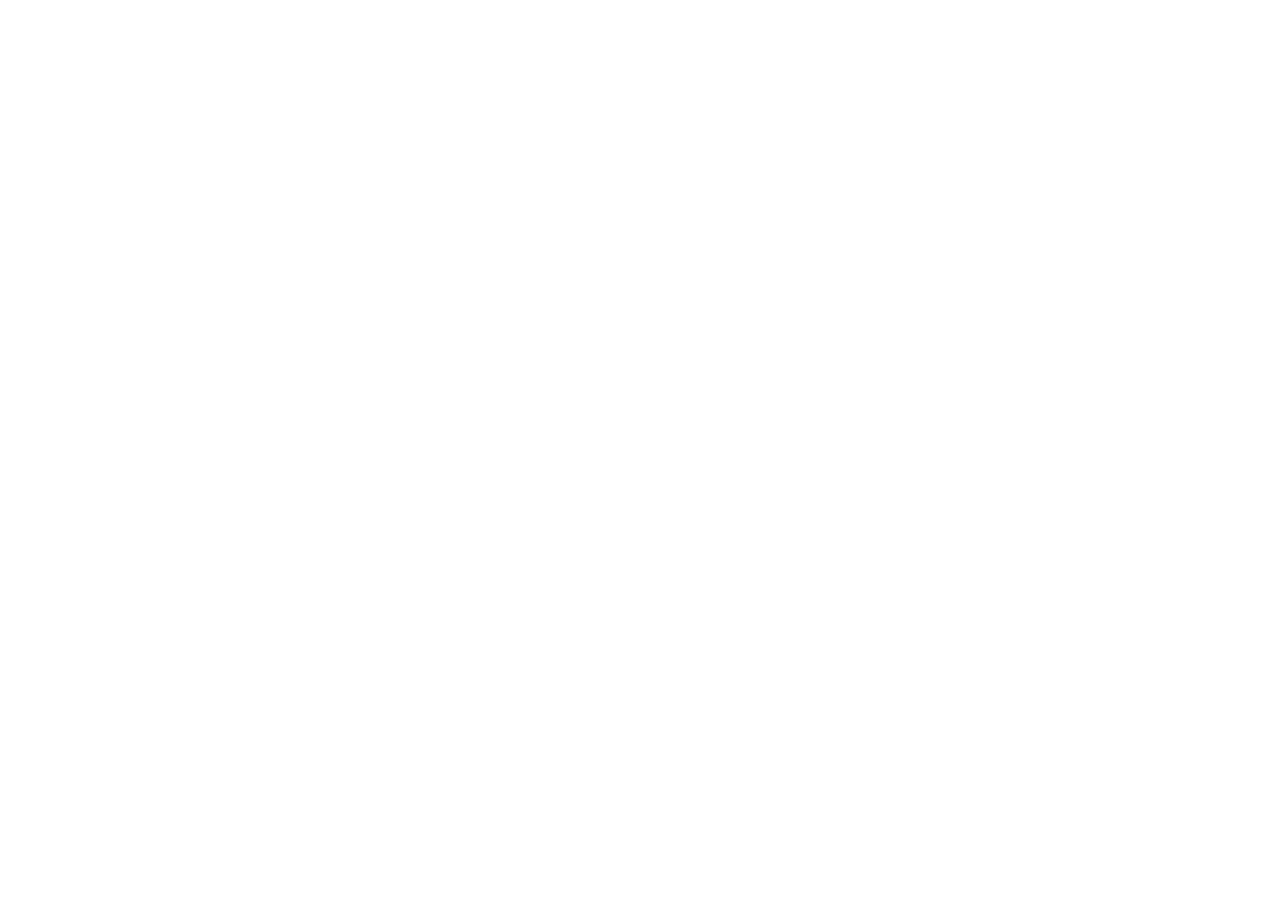
==== hlhlo-cloud-jssdk/src/main/resources/templates/index.html @ a392ea1e "微信公众号" ====
<!DOCTYPE html>
<html lang="zh-CN" xmlns:th="http://www.w3.org/1999/xhtml">
  <head>
    <meta charset="utf-8">
    <meta name="viewport" content="width=device-width,initial-scale=1,user-scalable=0">

    <title>呼拉圈</title>

    <!--iconfont css-->
    <!--<link th:href="@{/font-icon/iconfont.css}" rel="stylesheet">-->

  </head>
  <body>

    <!--步骤二：引入JS文件-->
    <script src="http://res.wx.qq.com/open/js/jweixin-1.4.0.js"></script>
    <script th:src="@{/js/jquery-3.3.1.min.js}"></script>

    <script type="text/javascript" th:inline="javascript">
        $(document).ready(function(){
            //步骤三：通过config接口注入权限验证配置
            wx.config({
                debug: true, // 开启调试模式,调用的所有api的返回值会在客户端alert出来，若要查看传入的参数，可以在pc端打开，参数信息会通过log打出，仅在pc端时才会打印。
                appId: [[${appId}]], // 必填，公众号的唯一标识
                timestamp:[[${timestamp}]] , // 必填，生成签名的时间戳
                nonceStr: [[${nonceStr}]], // 必填，生成签名的随机串
                signature: [[${signature}]],// 必填，签名
                jsApiList: ['onMenuShareTimeline','onMenuShareAppMessage','onMenuShareQQ','onMenuShareWeibo','onMenuShareQZone'] // 必填，需要使用的JS接口列表
            });

            //步骤四：通过ready接口处理成功验证
            wx.ready(function(){
                // config信息验证后会执行ready方法，所有接口调用都必须在config接口获得结果之后，config是一个客户端的异步操作，所以如果需要在页面加载时就调用相关接口，则须把相关接口放在ready函数中调用来确保正确执行。对于用户触发时才调用的接口，则可以直接调用，不需要放在ready函数中。
                console.log("wx.ready");
            });

            //步骤五：通过error接口处理失败验证
            wx.error(function(res){
                // config信息验证失败会执行error函数，如签名过期导致验证失败，具体错误信息可以打开config的debug模式查看，也可以在返回的res参数中查看，对于SPA可以在这里更新签名。
                console.log("wx.error");
            });
        });


    </script>
  </body>
</html>
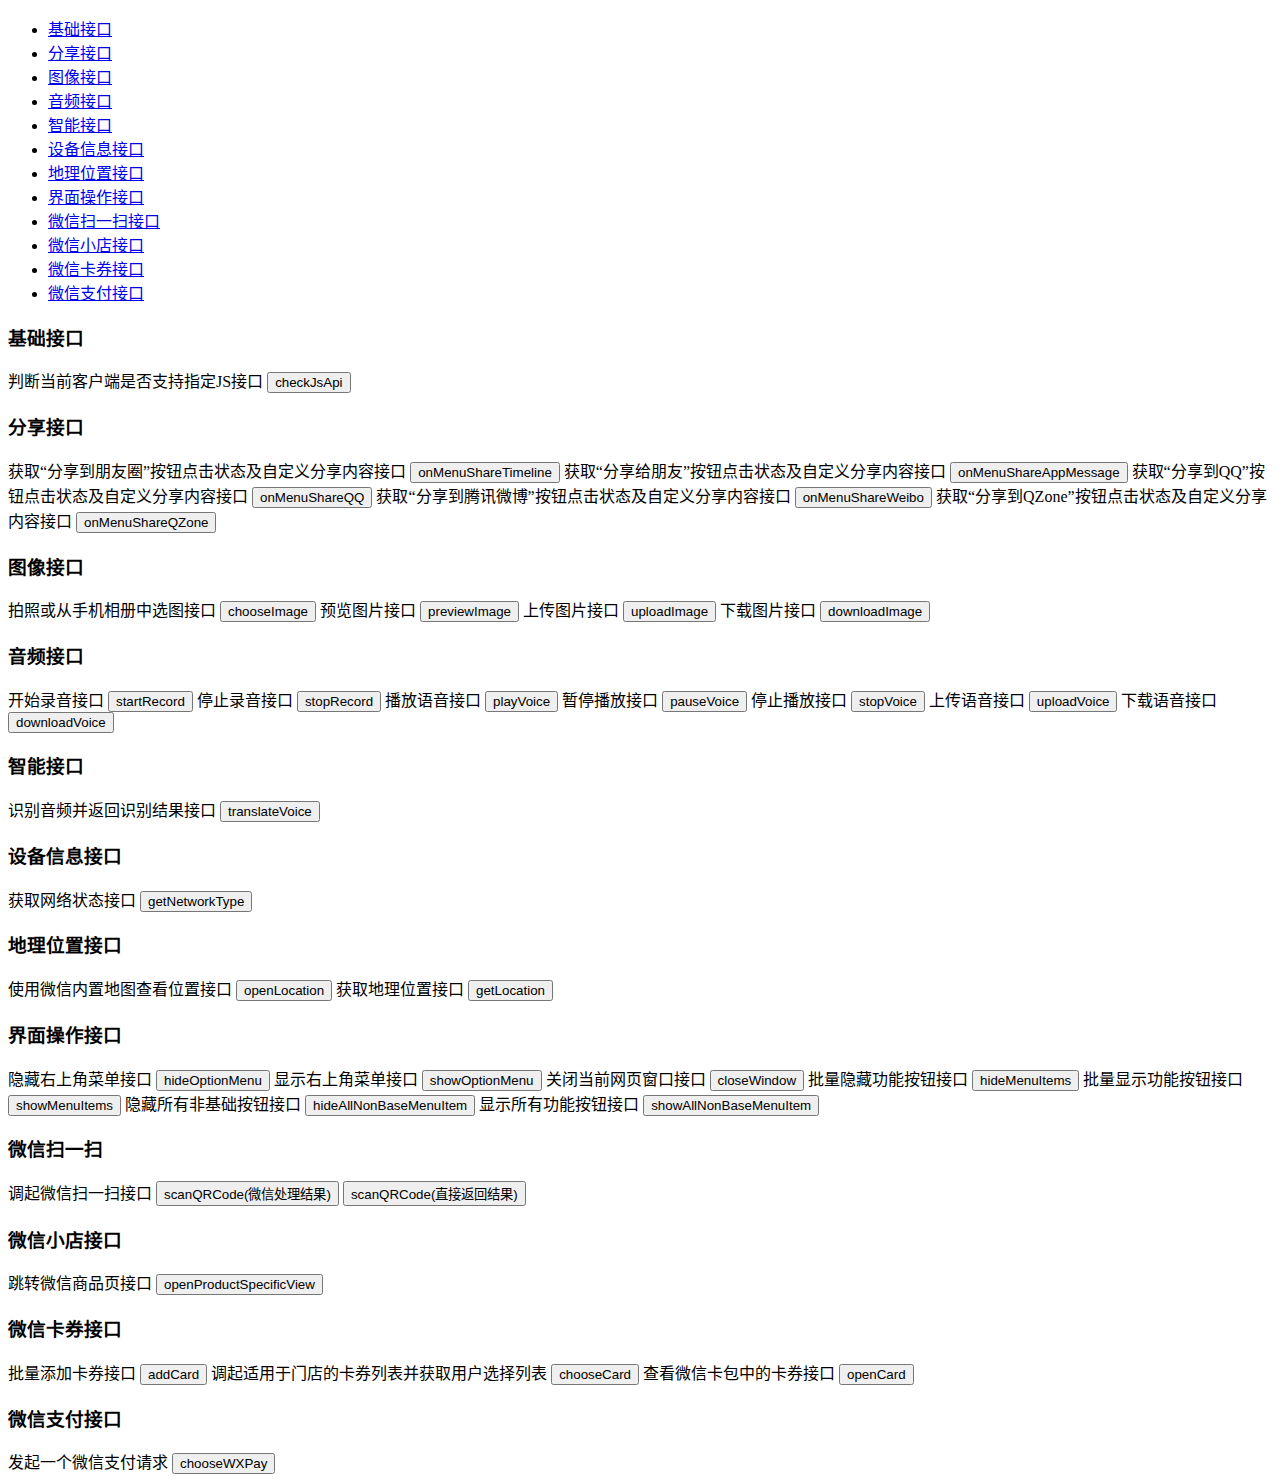
==== commit 2fa1862b: "jssdk" ====
--- a/hlhlo-cloud-jssdk/src/main/resources/templates/index.html
+++ b/hlhlo-cloud-jssdk/src/main/resources/templates/index.html
@@ -11,27 +11,179 @@
 
   </head>
   <body>
+  <div class="wxapi_container">
+    <div class="wxapi_index_container">
+      <ul class="label_box lbox_close wxapi_index_list">
+        <li class="label_item wxapi_index_item"><a class="label_inner" href="#menu-basic">基础接口</a></li>
+        <li class="label_item wxapi_index_item"><a class="label_inner" href="#menu-share">分享接口</a></li>
+        <li class="label_item wxapi_index_item"><a class="label_inner" href="#menu-image">图像接口</a></li>
+        <li class="label_item wxapi_index_item"><a class="label_inner" href="#menu-voice">音频接口</a></li>
+        <li class="label_item wxapi_index_item"><a class="label_inner" href="#menu-smart">智能接口</a></li>
+        <li class="label_item wxapi_index_item"><a class="label_inner" href="#menu-device">设备信息接口</a></li>
+        <li class="label_item wxapi_index_item"><a class="label_inner" href="#menu-location">地理位置接口</a></li>
+        <li class="label_item wxapi_index_item"><a class="label_inner" href="#menu-webview">界面操作接口</a></li>
+        <li class="label_item wxapi_index_item"><a class="label_inner" href="#menu-scan">微信扫一扫接口</a></li>
+        <li class="label_item wxapi_index_item"><a class="label_inner" href="#menu-shopping">微信小店接口</a></li>
+        <li class="label_item wxapi_index_item"><a class="label_inner" href="#menu-card">微信卡券接口</a></li>
+        <li class="label_item wxapi_index_item"><a class="label_inner" href="#menu-pay">微信支付接口</a></li>
+      </ul>
+    </div>
+    <div class="lbox_close wxapi_form">
+      <h3 id="menu-basic">基础接口</h3>
+      <span class="desc">判断当前客户端是否支持指定JS接口</span>
+      <button class="btn btn_primary" id="checkJsApi">checkJsApi</button>
 
+      <h3 id="menu-share">分享接口</h3>
+      <span class="desc">获取“分享到朋友圈”按钮点击状态及自定义分享内容接口</span>
+      <button class="btn btn_primary" id="onMenuShareTimeline">onMenuShareTimeline</button>
+      <span class="desc">获取“分享给朋友”按钮点击状态及自定义分享内容接口</span>
+      <button class="btn btn_primary" id="onMenuShareAppMessage">onMenuShareAppMessage</button>
+      <span class="desc">获取“分享到QQ”按钮点击状态及自定义分享内容接口</span>
+      <button class="btn btn_primary" id="onMenuShareQQ">onMenuShareQQ</button>
+      <span class="desc">获取“分享到腾讯微博”按钮点击状态及自定义分享内容接口</span>
+      <button class="btn btn_primary" id="onMenuShareWeibo">onMenuShareWeibo</button>
+      <span class="desc">获取“分享到QZone”按钮点击状态及自定义分享内容接口</span>
+      <button class="btn btn_primary" id="onMenuShareQZone">onMenuShareQZone</button>
+
+      <h3 id="menu-image">图像接口</h3>
+      <span class="desc">拍照或从手机相册中选图接口</span>
+      <button class="btn btn_primary" id="chooseImage">chooseImage</button>
+      <span class="desc">预览图片接口</span>
+      <button class="btn btn_primary" id="previewImage">previewImage</button>
+      <span class="desc">上传图片接口</span>
+      <button class="btn btn_primary" id="uploadImage">uploadImage</button>
+      <span class="desc">下载图片接口</span>
+      <button class="btn btn_primary" id="downloadImage">downloadImage</button>
+
+      <h3 id="menu-voice">音频接口</h3>
+      <span class="desc">开始录音接口</span>
+      <button class="btn btn_primary" id="startRecord">startRecord</button>
+      <span class="desc">停止录音接口</span>
+      <button class="btn btn_primary" id="stopRecord">stopRecord</button>
+      <span class="desc">播放语音接口</span>
+      <button class="btn btn_primary" id="playVoice">playVoice</button>
+      <span class="desc">暂停播放接口</span>
+      <button class="btn btn_primary" id="pauseVoice">pauseVoice</button>
+      <span class="desc">停止播放接口</span>
+      <button class="btn btn_primary" id="stopVoice">stopVoice</button>
+      <span class="desc">上传语音接口</span>
+      <button class="btn btn_primary" id="uploadVoice">uploadVoice</button>
+      <span class="desc">下载语音接口</span>
+      <button class="btn btn_primary" id="downloadVoice">downloadVoice</button>
+
+      <h3 id="menu-smart">智能接口</h3>
+      <span class="desc">识别音频并返回识别结果接口</span>
+      <button class="btn btn_primary" id="translateVoice">translateVoice</button>
+
+      <h3 id="menu-device">设备信息接口</h3>
+      <span class="desc">获取网络状态接口</span>
+      <button class="btn btn_primary" id="getNetworkType">getNetworkType</button>
+
+      <h3 id="menu-location">地理位置接口</h3>
+      <span class="desc">使用微信内置地图查看位置接口</span>
+      <button class="btn btn_primary" id="openLocation">openLocation</button>
+      <span class="desc">获取地理位置接口</span>
+      <button class="btn btn_primary" id="getLocation">getLocation</button>
+
+      <h3 id="menu-webview">界面操作接口</h3>
+      <span class="desc">隐藏右上角菜单接口</span>
+      <button class="btn btn_primary" id="hideOptionMenu">hideOptionMenu</button>
+      <span class="desc">显示右上角菜单接口</span>
+      <button class="btn btn_primary" id="showOptionMenu">showOptionMenu</button>
+      <span class="desc">关闭当前网页窗口接口</span>
+      <button class="btn btn_primary" id="closeWindow">closeWindow</button>
+      <span class="desc">批量隐藏功能按钮接口</span>
+      <button class="btn btn_primary" id="hideMenuItems">hideMenuItems</button>
+      <span class="desc">批量显示功能按钮接口</span>
+      <button class="btn btn_primary" id="showMenuItems">showMenuItems</button>
+      <span class="desc">隐藏所有非基础按钮接口</span>
+      <button class="btn btn_primary" id="hideAllNonBaseMenuItem">hideAllNonBaseMenuItem</button>
+      <span class="desc">显示所有功能按钮接口</span>
+      <button class="btn btn_primary" id="showAllNonBaseMenuItem">showAllNonBaseMenuItem</button>
+
+      <h3 id="menu-scan">微信扫一扫</h3>
+      <span class="desc">调起微信扫一扫接口</span>
+      <button class="btn btn_primary" id="scanQRCode0">scanQRCode(微信处理结果)</button>
+      <button class="btn btn_primary" id="scanQRCode1">scanQRCode(直接返回结果)</button>
+
+      <h3 id="menu-shopping">微信小店接口</h3>
+      <span class="desc">跳转微信商品页接口</span>
+      <button class="btn btn_primary" id="openProductSpecificView">openProductSpecificView</button>
+
+      <h3 id="menu-card">微信卡券接口</h3>
+      <span class="desc">批量添加卡券接口</span>
+      <button class="btn btn_primary" id="addCard">addCard</button>
+      <span class="desc">调起适用于门店的卡券列表并获取用户选择列表</span>
+      <button class="btn btn_primary" id="chooseCard">chooseCard</button>
+      <span class="desc">查看微信卡包中的卡券接口</span>
+      <button class="btn btn_primary" id="openCard">openCard</button>
+
+      <h3 id="menu-pay">微信支付接口</h3>
+      <span class="desc">发起一个微信支付请求</span>
+      <button class="btn btn_primary" id="chooseWXPay">chooseWXPay</button>
+    </div>
+  </div>
+  </body>
     <!--步骤二：引入JS文件-->
-    <script src="http://res.wx.qq.com/open/js/jweixin-1.4.0.js"></script>
+    <script src="http://res.wx.qq.com/open/js/jweixin-1.2.0.js"></script>
     <script th:src="@{/js/jquery-3.3.1.min.js}"></script>
+    <script src="js/demo.js" th:src="@{/js/demo.js}"> </script>
 
     <script type="text/javascript" th:inline="javascript">
         $(document).ready(function(){
             //步骤三：通过config接口注入权限验证配置
             wx.config({
-                debug: true, // 开启调试模式,调用的所有api的返回值会在客户端alert出来，若要查看传入的参数，可以在pc端打开，参数信息会通过log打出，仅在pc端时才会打印。
+                debug: false, // 开启调试模式,调用的所有api的返回值会在客户端alert出来，若要查看传入的参数，可以在pc端打开，参数信息会通过log打出，仅在pc端时才会打印。
                 appId: [[${appId}]], // 必填，公众号的唯一标识
                 timestamp:[[${timestamp}]] , // 必填，生成签名的时间戳
                 nonceStr: [[${nonceStr}]], // 必填，生成签名的随机串
                 signature: [[${signature}]],// 必填，签名
-                jsApiList: ['onMenuShareTimeline','onMenuShareAppMessage','onMenuShareQQ','onMenuShareWeibo','onMenuShareQZone'] // 必填，需要使用的JS接口列表
+                jsApiList: [
+                    'checkJsApi',
+                    'onMenuShareTimeline',
+                    'onMenuShareAppMessage',
+                    'onMenuShareQQ',
+                    'onMenuShareWeibo',
+                    'onMenuShareQZone',
+                    'hideMenuItems',
+                    'showMenuItems',
+                    'hideAllNonBaseMenuItem',
+                    'showAllNonBaseMenuItem',
+                    'translateVoice',
+                    'startRecord',
+                    'stopRecord',
+                    'onVoiceRecordEnd',
+                    'playVoice',
+                    'onVoicePlayEnd',
+                    'pauseVoice',
+                    'stopVoice',
+                    'uploadVoice',
+                    'downloadVoice',
+                    'chooseImage',
+                    'previewImage',
+                    'uploadImage',
+                    'downloadImage',
+                    'getNetworkType',
+                    'openLocation',
+                    'getLocation',
+                    'hideOptionMenu',
+                    'showOptionMenu',
+                    'closeWindow',
+                    'scanQRCode',
+                    'chooseWXPay',
+                    'openProductSpecificView',
+                    'addCard',
+                    'chooseCard',
+                    'openCard'
+                ]// 必填，需要使用的JS接口列表
             });
 
             //步骤四：通过ready接口处理成功验证
-            wx.ready(function(){
+            wx.ready(function(data){
                 // config信息验证后会执行ready方法，所有接口调用都必须在config接口获得结果之后，config是一个客户端的异步操作，所以如果需要在页面加载时就调用相关接口，则须把相关接口放在ready函数中调用来确保正确执行。对于用户触发时才调用的接口，则可以直接调用，不需要放在ready函数中。
-                console.log("wx.ready");
+                console.log("wx.ready");console.log("ready",data);
+                console.log("url3",location.href.split('#'));
+                console.log("url4",location.href.split('#')[0]);
             });
 
             //步骤五：通过error接口处理失败验证
@@ -43,5 +195,5 @@
 
 
     </script>
-  </body>
+
 </html>
